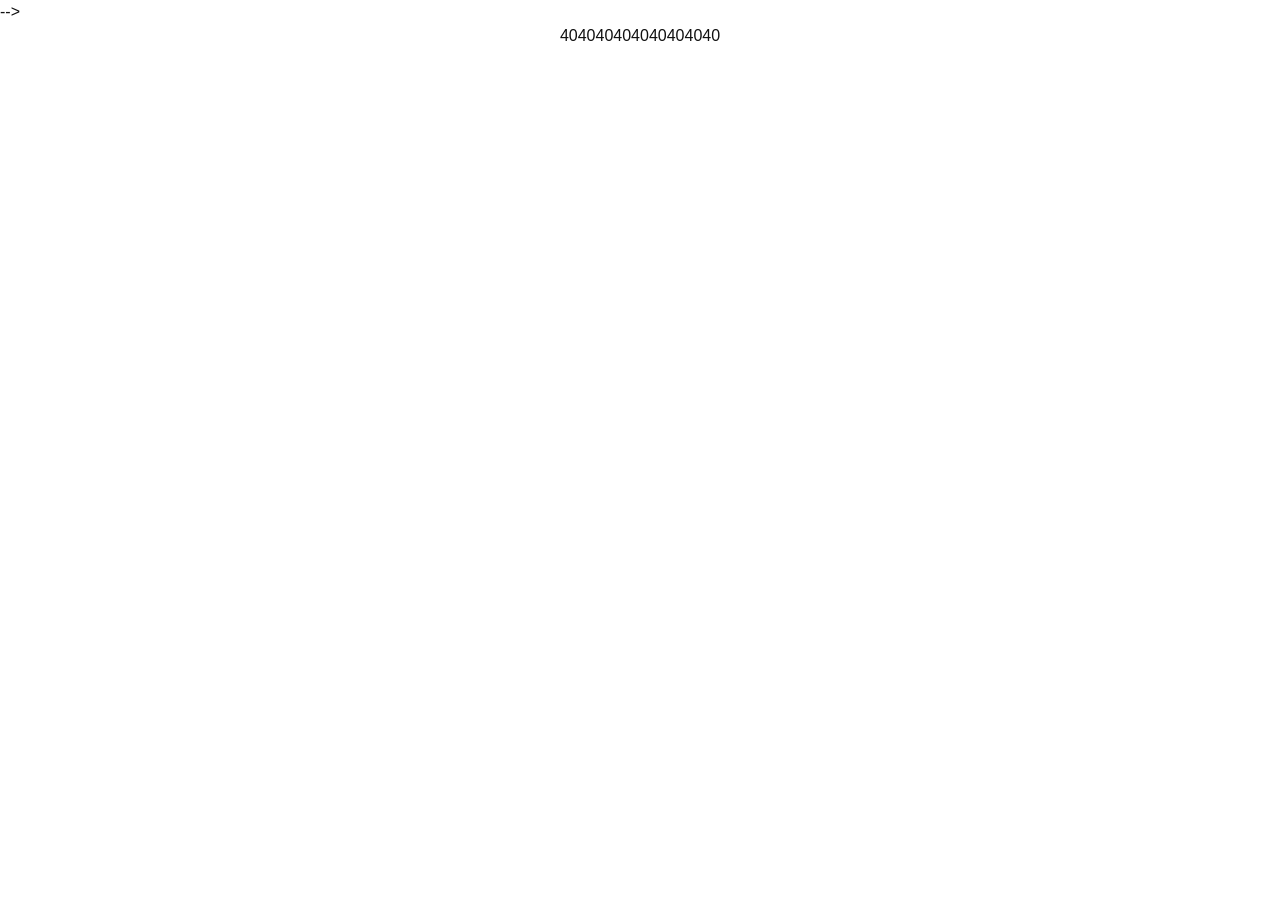
==== index.html @ 1c66ea50 "Add files via upload" ====
<!doctype html><html lang="en"><head><meta charset="UTF-8"><meta name="viewport" content="width=device-width,initial-scale=1"><meta name="description" content=""><title>TO-DO</title><base href="/"><link rel="icon" href="/image/ToDo__fav.png" type="image/png"><meta property="og:type" content="website"/><meta property="og:title" content="Home | To-Do"/><meta property="og:description" content="Smart and elegant To-Do task manager for everyday planning.">--><meta property="og:url" content="https://to-do-by-duberor.netlify.app/"><meta property="og:image" content="https://to-do-by-duberor.netlify.app/image/screenshot.png"><meta property="og:image:alt" content="To-Do app preview screenshot"><script defer="defer" src="/index.js"></script><link href="/index.css" rel="stylesheet"></head><body class="darkColorSheme" id="content"><div class="wrapper"></div></body></html>
---- index.css ----
*,*::before,*::after{margin:0;padding:0;border:none;box-sizing:border-box}h1,h2,h3,h4,h5,h6{font-weight:inherit;font-size:inherit}ul,ol,li{list-style:none}a{-webkit-text-decoration:none;text-decoration:none}html:focus-within{scroll-behavior:smooth}body{min-height:100vh;text-rendering:optimizeSpeed;line-height:1.5}img,picture{max-width:100%;display:block}input,button,textarea,select{font:inherit}:root{--mainColor: #111;--secondary: #fff;--mainBg: #fff;--mainMain: #e70202;--mainScrollbarT: rgba(0, 0, 0, .3)}body.darkColorSheme{--mainColor: #d3d3d3;--secondary: #222;--mainBg: rgb(27, 27, 27);--mainMain: #e70202;--mainScrollbarT: rgba(255, 255, 255, .2)}.preloader{width:100%;height:100%;display:flex;justify-content:center;align-items:center;z-index:1000}.preloader object{width:15%;height:auto;aspect-ratio:1/1;display:block;z-index:5000}html,body{overflow:hidden;min-height:100vh}body{font-size:16px;font-weight:400;font-family:"Montserrat",serif}.wrapper{width:100%;height:100vh;display:flex;flex-direction:column;align-items:center;position:relative}.dragged{filter:brightness(90%) blur(1px) grayscale(30%) opacity(0.8)}.dragged:sekec{background-color:blue}.aside{display:flex;flex-direction:column;justify-content:space-around;align-items:flex-end;z-index:100;height:100%;width:100%;position:fixed;border-left:1px solid #333}.aside__menu{color:#111;color:var(--mainColor);background-color:#fff;background-color:var(--mainBg);display:flex;flex-direction:column;justify-content:center;gap:1rem;padding-left:2rem;width:-moz-min-content;width:min-content;height:100%;border-left:3px solid rgba(0, 0, 0, .3);border-left:3px solid var(--mainScrollbarT)}.aside__content{min-height:50%;height:-moz-fit-content;height:fit-content;display:flex;flex-direction:column;gap:2rem;justify-content:space-evenly}.aside__list{flex-grow:1;display:flex;flex-direction:column;height:-moz-min-content;height:min-content;gap:1rem;align-content:center;justify-content:center}.aside__title{width:100%;flex:0 1 auto;text-align:center;font-family:"Montserrat",sans-serif;font-weight:bold;font-size:2rem;letter-spacing:.25rem}.aside__item{height:100%;width:-moz-max-content;width:max-content;position:relative;display:flex;justify-content:center;align-items:center;transition:.1s}.aside__item::before{content:"➤";left:0;position:absolute;display:block;left:0;transition:.1s}.aside__item::after{content:"➤";opacity:0;right:0;display:block;position:absolute;rotate:180deg;transition:.1s}.aside__item:hover::before{transform:translateX(0.25rem)}.aside__item:hover::after{transform:translateX(0.5rem);opacity:1}.aside__item:hover{scale:1.05}.aside__paragraph{padding:0 2rem;font-family:"Montserrat",sans-serif;font-size:1.5rem;font-weight:400;letter-spacing:.2rem}.aside__paragraph a,.aside__paragraph button{text-transform:uppercase;color:#111;color:var(--mainColor);background:rgba(0,0,0,0)}@media(max-width: 768px){.aside__menu{min-width:100vw;width:100%;height:100%}}.header{display:flex;flex-direction:row;justify-content:space-between;align-items:center;height:-moz-min-content;height:min-content;width:100%}.header__title{padding:1rem;text-wrap:nowrap;text-overflow:clip;font-family:"Bebas Neue",sans-serif;font-size:2rem;font-weight:bold;font-style:normal;letter-spacing:.25rem;color:#111;color:var(--mainColor);background-color:#fff;background-color:var(--mainBg);background:inherit}.burger-btn{display:flex;align-items:center;justify-content:center;position:relative;opacity:1;height:3rem;padding:1rem;box-sizing:content-box;width:3rem;z-index:100}.burger-btn span,.burger-btn span::before,.burger-btn span::after{position:absolute;width:2rem;transition:.25s;height:3px;color:#fff;color:var(--mainBg);background:#111;background:var(--mainColor);border-radius:.25rem}.burger-btn span::before{content:"";display:flex;top:-0.75rem}.burger-btn span::after{content:"";display:flex;top:.75rem;width:75%;right:0}.burger-btn-active{z-index:5000;transform:rotate(90deg)}.burger-btn-active span{background-color:rgba(0,0,0,0);transform:rotate(45deg)}.burger-btn-active span::before{content:"";top:0}.burger-btn-active span::after{content:"";top:0;width:100%;right:0;transform:rotate(90deg) translateY(-50%)}.filter{border-top:.1rem solid rgba(0,0,0,.025);display:flex;width:100%;align-items:center;z-index:50;height:-moz-min-content;height:min-content;box-shadow:0 .5rem .5rem rgba(0,0,0,.1)}.filter__list{padding:.5rem 1rem;overflow-y:hidden;overflow-x:overlay;display:flex;gap:1rem;flex-direction:row;list-style:none;width:100%;flex:0 1 auto}.filter__list--custom{padding:.5rem;border-left:.1rem solid rgba(0,0,0,.025);width:-moz-min-content;width:min-content;justify-content:center;align-items:flex-start;display:flex;flex:1 0 auto;height:100%}.filter__list::-webkit-scrollbar{height:5px;position:absolute}.filter__list::-webkit-scrollbar-thumb{background-color:rgba(0, 0, 0, .3);background-color:var(--mainScrollbarT);width:10px;border-radius:1rem}.filter__list::-webkit-scrollbar-thumb .filter__params--custom{margin-bottom:5px}.filter__params{color:#111;color:var(--mainColor);background-color:#fff;background-color:var(--mainBg);cursor:pointer;display:flex;align-items:center;gap:1ch;height:2rem;font-size:1rem;line-height:1rem;font-weight:bold;padding:.2rem;border-radius:.5rem;border:2px solid rgba(0,0,0,0);box-shadow:0px 0px 5px rgba(101,101,101,.4);transition:.1s}.filter__params:hover{transform:rotateY(15deg) rotateX(-15deg)}.filter__params.active{background-color:#e70202;color:#fff;color:var(--mainBg);background:#111;background:var(--mainColor);border:2px solid #121212;box-shadow:1px 1px 6px rgba(101,101,101,.7);transition:.25s ease-out}.filter__params.active svg{fill:#fff;fill:var(--mainBg)}.filter__params--custom{display:flex;width:2rem;height:2rem;justify-content:center;align-items:center;border:3px solid #fff;border:3px solid var(--secondary);overflow:hidden;background-color:#fff;background-color:var(--mainBg)}.filter__params--custom svg{fill:#111;fill:var(--mainColor);width:2rem;height:2rem}.main{width:100%;height:100%;display:flex;position:relative;overflow:hidden;flex-direction:column}.main__layout{height:100%;width:100%}.main__navigation{width:100%;display:flex;align-items:center}.task{width:100%;position:relative}@media(max-width: 768px){.task{max-height:minmax(-moz-fit-content, 300px);max-height:minmax(fit-content, 300px)}}.task__list{padding:0 0 25vh 0;overflow-x:hidden;display:flex;align-items:center;flex-direction:column;overflow-x:hidden;height:100%;position:relative;background:#fff;background:var(--mainBg)}.task__list::-webkit-scrollbar{width:.375rem;position:absolute;display:flex;z-index:10000}.task__list::-webkit-scrollbar-thumb{background-color:rgba(0, 0, 0, .3);background-color:var(--mainScrollbarT);border-radius:1rem}.task__card{display:grid;grid-template-columns:min-content 3fr min-content min-content;grid-template-rows:1fr min-content;align-content:center;justify-content:center;place-content:center;position:relative;height:100%;transform:translateY(0);opacity:1;box-shadow:-3px 8px 12px rgba(0,0,0,.1)}.task__card .task__group-row{grid-column:1/3}.task__card .task__actions{grid-row:1/3;grid-column:3/4}.task__card .task__drag{grid-row:1/3;grid-column:4/5}@media(max-width: 768px){.task__card{justify-content:flex-start;flex-direction:row;height:100%;width:100%;min-height:100px}}.task__img{display:flex;align-items:center;justify-content:center;height:100%;width:-moz-min-content;width:min-content;min-width:6rem;padding:.5rem .5rem .5rem 1rem}.task__img img{max-height:6rem;-o-object-fit:contain;object-fit:contain}@media(max-width: 768px){.task__img img{height:-moz-min-content;height:min-content;max-width:100%}}@media(max-width: 768px){.task__img{justify-content:center;height:100%;width:100%;align-items:flex-start}}.task__info{display:flex;width:100%;height:100%;position:relative;flex-direction:column;padding:.5rem 0}@media(max-width: 768px){.task__info{padding:0 .5rem auto 0;word-wrap:break-word}}.task__group{display:flex;flex-direction:column;width:100%;height:100%}.task__group-row{height:-moz-min-content;height:min-content;justify-content:space-between;flex-direction:row;padding:.5rem .5rem .5rem 1rem}.task__actions{color:#111;color:var(--mainColor);background-color:#fff;background-color:var(--mainBg);flex-shrink:0;flex-grow:0;display:flex;position:relative;width:-moz-min-content;width:min-content;height:100%;flex-direction:column;justify-content:space-around;justify-self:flex-end;opacity:.8;gap:.5rem;padding:.5rem 0}.task__actions .svg__stroke{padding:0;stroke:#111;stroke:var(--mainColor)}.task__actions .svg__fill{padding:0;fill:#111;fill:var(--mainColor)}@media(max-width: 768px){.task__actions{align-content:space-between;justify-content:space-between}.task__actions svg{width:2rem;height:2rem}}.task__btn-drag{text-align:center;align-self:center;width:1rem;display:flex;justify-content:center;align-items:center;position:relative;height:100%;color:#111;color:var(--mainColor);font-size:1rem;padding:0 1rem;border-left:1px solid rgba(0,0,0,.05);background-color:#fff;background-color:var(--secondary);right:0;margin:0}.task__description{font-family:"Montserrat",sans-serif;font-weight:bold;font-size:1rem;word-spacing:150%;width:100%;letter-spacing:.25rem;overflow:hidden}.task__date{opacity:.75;display:flex;height:1.5rem;width:-moz-max-content;width:max-content;text-wrap:none;font-size:1rem;line-height:1rem;font-weight:600;word-spacing:.25rem;letter-spacing:.1rem;background:#fff;background:var(--mainBg);filter:drop-shadow(0 0 0.1rem #111);filter:drop-shadow(0 0 0.1rem var(--mainColor));padding:.25rem;border-radius:.375rem;align-items:flex-end}.task__add,.task__edit,.task__btn{color:#111;color:var(--mainColor);background-color:#fff;background-color:var(--mainBg);padding:0 .5rem;border-radius:.25rem 1rem;width:-moz-min-content;width:min-content;font-weight:bold;letter-spacing:.5rem;align-self:flex-end;cursor:pointer}.task__paragraph{display:flex;word-break:break-word;max-width:-moz-max-content;max-width:max-content;height:-moz-max-content;height:max-content;display:-webkit-box;-webkit-line-clamp:2;line-clamp:2;-webkit-box-orient:vertical}.task--finished,.task--inProgress{position:relative}.task--finished::before,.task--inProgress::before{content:"";position:absolute;height:calc(100% - .2rem);margin:.1rem 0;width:.5rem}.task--finished{background:rgba(100,166,0,.1)}.task--finished::before{background:rgba(100,166,0,.75);box-shadow:0 0 .5rem rgba(100,166,0,.75)}.task--inProgress{background:rgba(120,1,1,.1)}.task--inProgress::before{background:rgba(120,1,1,.75);box-shadow:0 0 .5rem #8c0101}.task__status{height:100%;width:-moz-min-content;width:min-content}.task__toggle{width:3rem;background-color:#fff;background-color:var(--mainBg);color:#111;color:var(--mainColor);height:3rem;padding:.25rem;border-radius:50%;display:flex;position:relative}.task__label{color:#222}.task__position{display:flex;justify-content:center;align-items:center;height:1.5rem;width:1.5rem;font-weight:600;background:#fff;background:var(--mainBg);border-radius:50%;border:1px solid #111;border:1px solid var(--mainColor);opacity:.75;filter:drop-shadow(0 0 0.1rem #111);filter:drop-shadow(0 0 0.1rem var(--mainColor))}.task__error-message{display:flex;justify-content:center;align-items:center;align-content:center;height:100%;width:100%;padding:1rem;text-align:center;font-family:"Bebas Neue",sans-serif;font-size:1.25rem;font-weight:600;text-decoration-line:underline;text-decoration-thickness:1px;text-decoration-color:rgba(#e70202, 0.7);text-decoration-color:rgba(var(--mainMain), 0.7);line-height:200%;letter-spacing:.25rem}.navigation__list{pointer-events:none;bottom:1rem;width:100%;display:flex;justify-content:space-between;padding:1rem;background:#fff;background:var(--mainBg)}.navigation__item{display:flex;justify-content:center;align-items:center}.navigation__item:nth-child(1){left:50%;transform:translateX(-50%);position:relative}.navigation__btn{color:#111;color:var(--mainColor);background-color:#fff;background-color:var(--mainBg);pointer-events:auto;padding:.5rem .5rem;width:-moz-fit-content;width:fit-content;position:relative;display:flex;justify-content:center;align-items:center;align-content:center;border-radius:50%;background:#fff;background:var(--mainBg);border:4px solid #111;border:4px solid var(--mainColor);cursor:pointer}.navigation__btn svg{display:flex;justify-content:center;align-items:center;align-self:center;justify-self:center;align-content:center;margin:0 auto}.navigation__btn:hover{color:#111;color:var(--mainColor);border-color:#111;border-color:var(--mainColor);transition:.1s ease-in;scale:1.01;filter:drop-shadow(0.15rem -0.25rem 0.3rem rgba(255, 255, 255, 0.5))}.invalidField{border:1px solid red}input:invalid{box-shadow:0 0 0 .1rem rgba(0,0,255,.5)}input:valid{box-shadow:0 0 0 .21rem green}input:focus{border:none}input:empty{box-shadow:0 0 0 .21rem rgba(0,0,0,0)}.modal__label{color:auto}.modal__overlay{display:flex;flex-direction:column;justify-content:flex-end;align-items:center;height:100%;width:100%;position:fixed;z-index:1000;background:rgba(0,0,0,.5)}.modal__overlay--center{justify-content:center;align-items:center}.modal__overlay--right{justify-content:center;align-items:flex-end}.modal__overlay--left{justify-content:center;align-items:flex-start}.modal__overlay--top{justify-content:flex-start;align-items:center}.modal__overlay--bottom{justify-content:flex-end;align-items:center}.modal__window{color:#111;color:var(--mainColor);background-color:#fff;background-color:var(--mainBg);transition:scale .25s ease, transform .25s ease-in-out, translate .25s ease-out, visibility .25s ease-out, opacity .25s ease-out, z-index 0s ease-out .25s;display:flex;flex-direction:column;translate:0 0;scale:1;align-content:center;justify-content:center;height:-moz-max-content;height:max-content;max-height:100vh;width:100%;position:relative;padding:1rem}.modal__window--center{border-radius:.25rem;width:-moz-max-content;width:max-content}.modal__form{display:flex;gap:.5rem;flex-direction:column}.modal__form span{font-size:.75rem}.modal__title{font-size:1.5rem;line-height:2rem;font-weight:bold}.modal__subtitle{font-size:1.25rem}.modal__task{height:100%;width:100%}.modal__task-info{display:flex;flex-direction:column;padding:.5rem .5rem;font-size:1.25rem}.modal__task-info .field__control{box-shadow:0 0 0 .1rem rgba(0,0,0,.25);max-width:50%;font-size:1rem;padding:.5rem 1rem;border-radius:.25rem;background:hsla(0,0%,100%,.05);color:#111;color:var(--mainColor);caret-color:red}@media(max-width: 768px){.modal__task-info .field__control{max-width:100%}}.modal__task-info .field__control-w100{max-width:100%}.modal__btn-close{display:flex;align-items:center;justify-content:center;position:absolute;top:0;right:0;bottom:auto;left:auto;opacity:1;height:2rem;width:2rem;padding:1rem;box-sizing:content-box}.modal__btn-close span,.modal__btn-close span::before,.modal__btn-close span::after{pointer-events:none;position:absolute;width:2rem;height:3px;color:#fff;color:var(--mainBg);background:#111;background:var(--mainColor)}.modal__btn-close span{background-color:rgba(0,0,0,0)}.modal__btn-close span::before{content:"";top:0;display:flex;transform:rotate(-45deg)}.modal__btn-close span::after{content:"";display:flex;top:0;width:100%;right:0;transform:rotate(45deg)}.modal__submit{filter:drop-shadow(0 0 0.05rem #111);filter:drop-shadow(0 0 0.05rem var(--mainColor))}.w100{display:flex;width:100%;max-width:100%}.hideModal{opacity:0;pointer-events:none;z-index:-5}.showModal{opacity:1;pointer-events:all;z-index:5000}.hide{transform:rotateX(90deg) translateX(100%);z-index:100;opacity:0;pointer-events:none;transition:.5s ease-in}.itemToTop{z-index:100;transform:translateY(0);animation:toTop .25s ease-in forwards}@keyframes toTop{0%{transform:translateY(0)}100%{display:none;transform:translateY(-100%)}}.fade-out{opacity:0;pointer-events:none;animation:.5s fade reverse forwards}@keyframes fade{from{pointer-events:none;opacity:0}to{pointer-events:all;opacity:1}}.modalAnim{translate:100% 0;opacity:0;animation:1s animSH ease-out forwards}@keyframes animSH{from{translate:100% 0;opacity:0}to{translate:0 0;opacity:1}}*{-webkit-user-select:none;-moz-user-select:none;user-select:none}body{color:#111;color:var(--mainColor);background-color:#fff;background-color:var(--mainBg);font-family:"Montserrat",sans-serif;font-weight:400;font-size:16px}
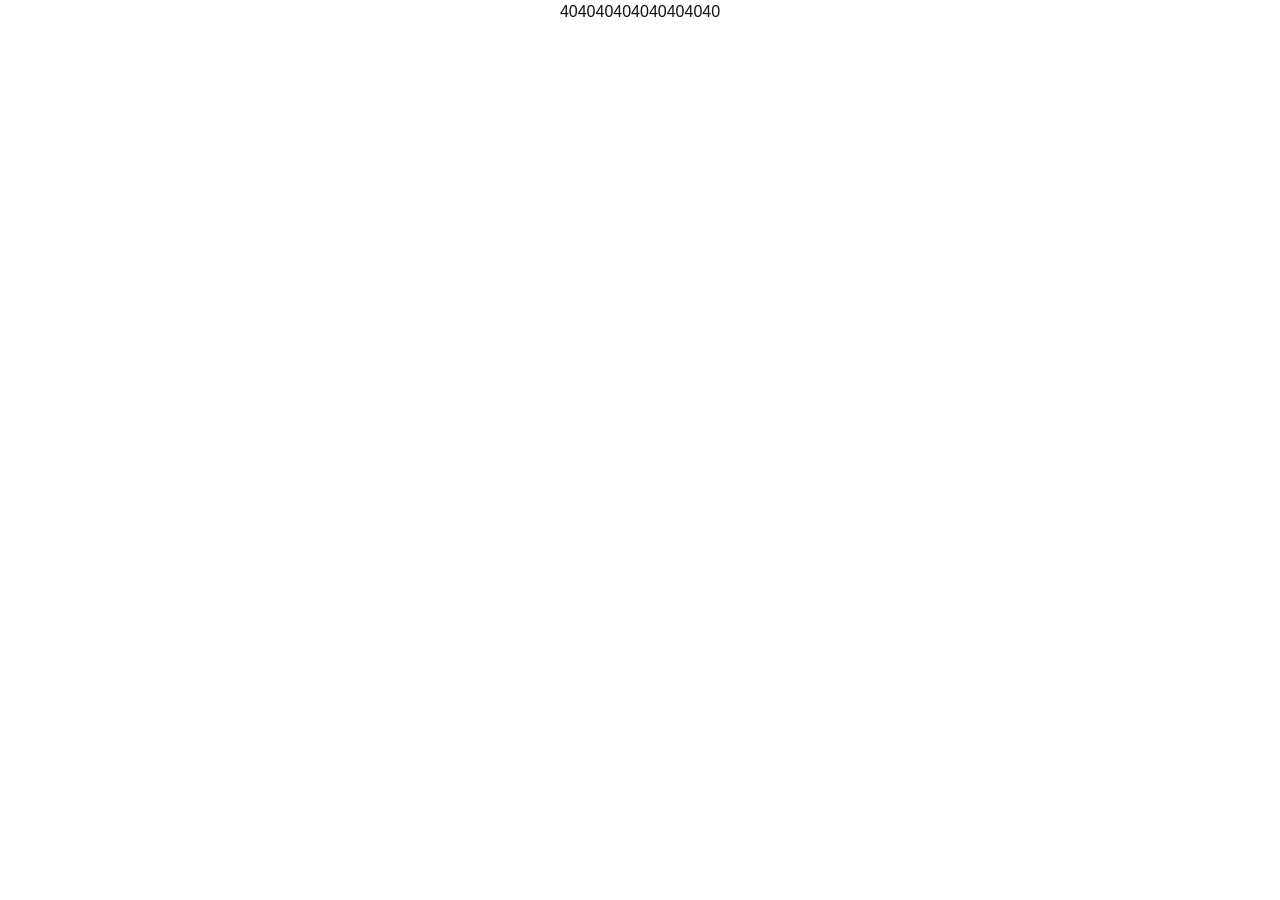
==== commit 9610e7b1: "Update index.html" ====
--- a/index.html
+++ b/index.html
@@ -1 +1 @@
-<!doctype html><html lang="en"><head><meta charset="UTF-8"><meta name="viewport" content="width=device-width,initial-scale=1"><meta name="description" content=""><title>TO-DO</title><base href="/"><link rel="icon" href="/image/ToDo__fav.png" type="image/png"><meta property="og:type" content="website"/><meta property="og:title" content="Home | To-Do"/><meta property="og:description" content="Smart and elegant To-Do task manager for everyday planning.">--><meta property="og:url" content="https://to-do-by-duberor.netlify.app/"><meta property="og:image" content="https://to-do-by-duberor.netlify.app/image/screenshot.png"><meta property="og:image:alt" content="To-Do app preview screenshot"><script defer="defer" src="/index.js"></script><link href="/index.css" rel="stylesheet"></head><body class="darkColorSheme" id="content"><div class="wrapper"></div></body></html>+<!doctype html><html lang="en"><head><meta charset="UTF-8"><meta name="viewport" content="width=device-width,initial-scale=1"><meta name="description" content=""><title>TO-DO</title><base href="/"><link rel="icon" href="/image/ToDo__fav.png" type="image/png"><meta property="og:type" content="website"/><meta property="og:title" content="Home | To-Do"/><meta property="og:description" content="Smart and elegant To-Do task manager for everyday planning."><meta property="og:url" content="https://to-do-by-duberor.netlify.app/"><meta property="og:image" content="https://to-do-by-duberor.netlify.app/image/screenshot.png"><meta property="og:image:alt" content="To-Do app preview screenshot"><script defer="defer" src="/index.js"></script><link href="/index.css" rel="stylesheet"></head><body class="darkColorSheme" id="content"><div class="wrapper"></div></body></html>
